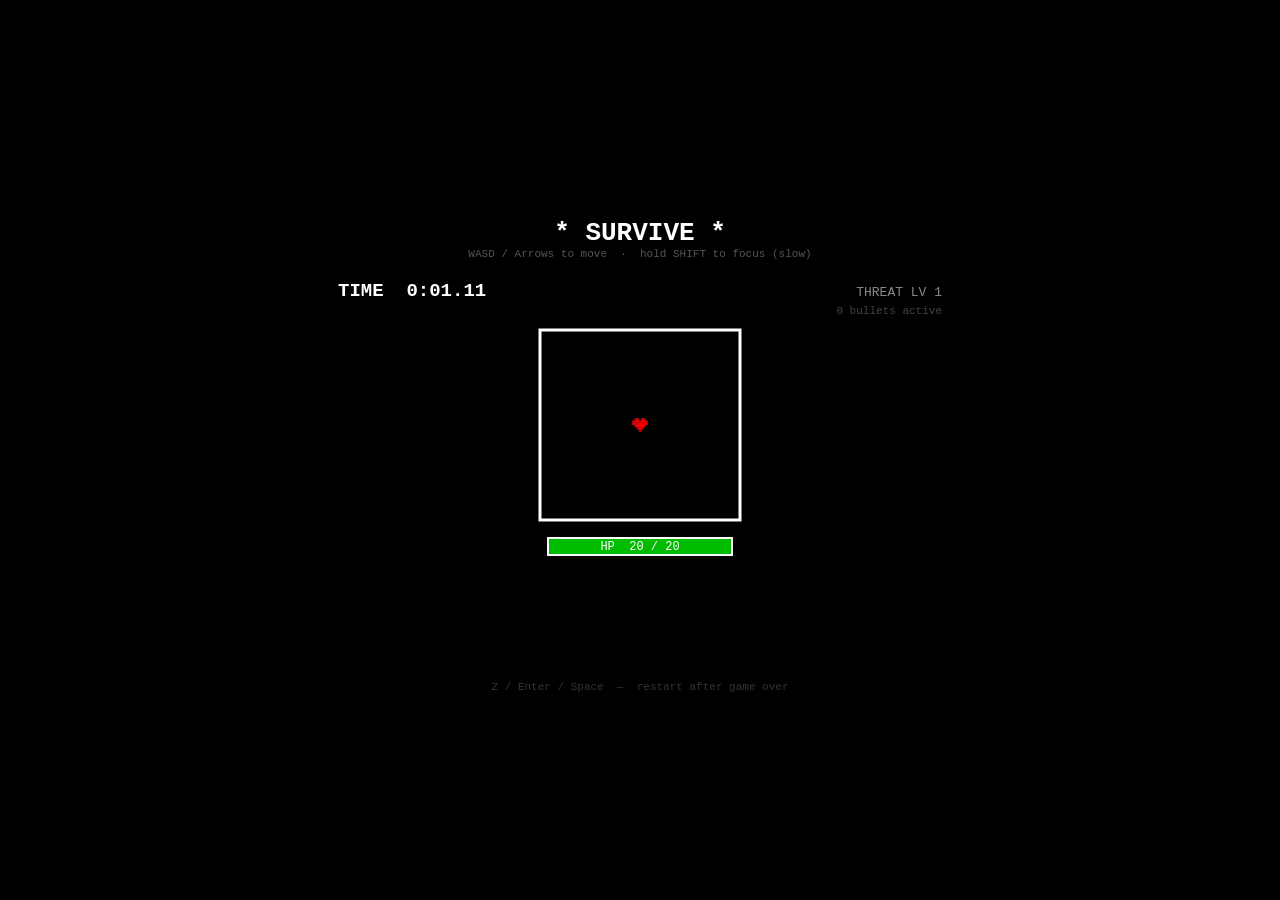
==== survive.html @ 814527ff "Add Undertale-style single-box survival game Player controls a pixel-art heart inside one fixed batt" ====
<!DOCTYPE html>
<html lang="en">
<head>
<meta charset="UTF-8">
<title>* SURVIVE *</title>
<style>
* { margin: 0; padding: 0; box-sizing: border-box; }
body {
    background: #000;
    display: flex;
    justify-content: center;
    align-items: center;
    min-height: 100vh;
    overflow: hidden;
    font-family: 'Courier New', Courier, monospace;
}
canvas { display: block; }
</style>
</head>
<body>
<canvas id="c"></canvas>
<script>
'use strict';

const C = document.getElementById('c');
const X = C.getContext('2d');
C.width  = 640;
C.height = 500;

// ── Battle box (centered) ─────────────────────────────────────────────────────
const BOX = { x: 220, y: 130, w: 200, h: 190 };
const HEART_R   = 5;     // hitbox radius (small, like Undertale)
const HP_MAX    = 20;
const IFRAME_MS = 1100;  // invincibility window after hit (ms)

// ── State ─────────────────────────────────────────────────────────────────────
let gs;
function init() {
    gs = {
        p:       { x: BOX.x + BOX.w / 2, y: BOX.y + BOX.h / 2,
                   hp: HP_MAX, iframes: 0 },
        bullets: [],
        t0:      performance.now(),
        elapsed: 0,
        best:    gs?.best ?? 0,
        over:    false,
        flash:   0,   // red flash intensity when hit
        gen:     null,
        gDelay:  0,
        nextAt:  1200, // ms from start before first attack
    };
}

// ── Input ─────────────────────────────────────────────────────────────────────
const K = {};
addEventListener('keydown', e => {
    K[e.code] = true;
    if (gs.over && ['KeyZ','Enter','Space'].includes(e.code)) init();
    // Prevent arrow keys from scrolling page
    if (['ArrowUp','ArrowDown','ArrowLeft','ArrowRight',' '].includes(e.key))
        e.preventDefault();
});
addEventListener('keyup', e => { K[e.code] = false; });

// ── Helpers ───────────────────────────────────────────────────────────────────
const rnd  = (a, b) => a + Math.random() * (b - a);
const diff = ()     => Math.min(gs.elapsed / 90, 1); // 0→1 over 90 s

function blt(x, y, vx, vy, r = 5, col = '#fff') {
    gs.bullets.push({ x, y, vx, vy, r, col });
}

function aimAt(ox, oy, spd) {
    const dx = gs.p.x - ox, dy = gs.p.y - oy;
    const l = Math.hypot(dx, dy) || 1;
    return [dx / l * spd, dy / l * spd];
}

// Returns a spawn point just off the given side (0=top 1=right 2=bottom 3=left)
function edge(side) {
    const s = (side | 0) % 4;
    if (s === 0) return [BOX.x + rnd(0, BOX.w),     BOX.y - 8           ];
    if (s === 1) return [BOX.x + BOX.w + 8,          BOX.y + rnd(0, BOX.h)];
    if (s === 2) return [BOX.x + rnd(0, BOX.w),     BOX.y + BOX.h + 8  ];
                 return [BOX.x - 8,                  BOX.y + rnd(0, BOX.h)];
}

// ── Attack patterns (generator functions) ─────────────────────────────────────
// Each generator `yield`s the ms to wait before its next step.

function* atk_rain(d) {
    const rows = 8 + (d * 6 | 0), spd = 1.8 + d * 2.2;
    for (let i = 0; i < rows; i++) {
        const gap = rnd(0, 5) | 0;
        for (let c = 0; c < 6; c++) {
            if (c === gap) continue;
            const ox = (i % 2) * 16; // stagger alternate rows
            blt(BOX.x + (BOX.w / 6) * c + BOX.w / 12 + ox, BOX.y - 6, 0, spd);
        }
        yield 95;
    }
}

function* atk_sides(d) {
    const n = 10 + (d * 8 | 0), spd = 2 + d * 2;
    for (let i = 0; i < n; i++) {
        const L = i % 2 === 0;
        blt(L ? BOX.x - 6 : BOX.x + BOX.w + 6,
            BOX.y + rnd(10, BOX.h - 10),
            L ? spd : -spd, 0);
        yield 130;
    }
}

function* atk_aimed(d) {
    const n = 5 + (d * 5 | 0), spd = 2 + d * 2.5, burst = 1 + (d * 2 | 0);
    for (let i = 0; i < n; i++) {
        const [ox, oy] = edge(Math.random() * 4);
        const [vx, vy] = aimAt(ox, oy, spd);
        const base = Math.atan2(vy, vx);
        for (let b = 0; b < burst; b++) {
            const a = base + (b - (burst - 1) / 2) * (Math.PI / 18);
            blt(ox, oy, Math.cos(a) * spd, Math.sin(a) * spd, 5);
        }
        yield 370;
    }
}

function* atk_spiral(d) {
    const n = 18 + (d * 14 | 0), spd = 2 + d * 1.5;
    const cx = BOX.x + BOX.w / 2;
    for (let i = 0; i < n; i++) {
        const a = (i / n) * Math.PI * 4; // two full sweeps
        blt(cx, BOX.y - 6,
            Math.cos(a) * spd,
            Math.abs(Math.sin(a)) * spd + 0.4);
        yield 55;
    }
}

function* atk_wall(d) {
    const slots = 7, spd = 1.6 + d * 1.8;
    for (let w = 0; w < 3; w++) {
        const gap = rnd(0, slots - 1) | 0; // two-slot gap
        for (let s = 0; s < slots; s++) {
            if (s === gap || s === gap + 1) continue;
            blt(BOX.x + (BOX.w / slots) * s + BOX.w / slots / 2, BOX.y - 6, 0, spd);
        }
        yield 680;
    }
}

function* atk_corners(d) {
    const n = 3 + (d * 3 | 0), spd = 2 + d * 2;
    const pts = [
        [BOX.x,          BOX.y         ],
        [BOX.x + BOX.w,  BOX.y         ],
        [BOX.x,          BOX.y + BOX.h ],
        [BOX.x + BOX.w,  BOX.y + BOX.h ],
    ];
    for (let i = 0; i < n; i++) {
        for (const [cx, cy] of pts) {
            const [vx, vy] = aimAt(cx, cy, spd);
            blt(cx, cy, vx, vy, 6);
        }
        yield 320;
    }
}

function* atk_allsides(d) {
    const n = 4 + (d * 4 | 0), spd = 2 + d * 1.8;
    for (let i = 0; i < n; i++) {
        const y = BOX.y + rnd(10, BOX.h - 10);
        const x = BOX.x + rnd(10, BOX.w - 10);
        blt(BOX.x - 6,         y,  spd, 0);
        blt(BOX.x + BOX.w + 6, y, -spd, 0);
        blt(x, BOX.y - 6,         0,  spd);
        blt(x, BOX.y + BOX.h + 6, 0, -spd);
        yield 220;
    }
}

function* atk_drift(d) {
    const n = 8 + (d * 5 | 0), spd = 1.8 + d * 1.6;
    for (let i = 0; i < n; i++) {
        blt(BOX.x + rnd(0, BOX.w), BOX.y - 6,
            rnd(-1, 1) * (0.6 + d * 0.8), spd);
        yield 110;
    }
}

const PATTERNS = [atk_rain, atk_sides, atk_aimed, atk_spiral,
                  atk_wall, atk_corners, atk_allsides, atk_drift];

// ── Update ────────────────────────────────────────────────────────────────────
function update(now, dt) {
    if (gs.over) return;
    const p  = gs.p;
    const d  = diff();
    const ms = now - gs.t0;

    gs.elapsed = ms / 1000;
    if (gs.flash > 0) gs.flash -= dt;

    // Player movement
    const slow = K['ShiftLeft'] || K['ShiftRight'];
    const spd  = slow ? 1.5 : 3.5;
    if (K['ArrowLeft']  || K['KeyA']) p.x = Math.max(BOX.x + HEART_R,          p.x - spd);
    if (K['ArrowRight'] || K['KeyD']) p.x = Math.min(BOX.x + BOX.w - HEART_R,  p.x + spd);
    if (K['ArrowUp']    || K['KeyW']) p.y = Math.max(BOX.y + HEART_R,          p.y - spd);
    if (K['ArrowDown']  || K['KeyS']) p.y = Math.min(BOX.y + BOX.h - HEART_R,  p.y + spd);

    // Pattern scheduling
    if (gs.gen) {
        gs.gDelay -= dt;
        if (gs.gDelay <= 0) {
            const { value, done } = gs.gen.next();
            if (done) {
                gs.gen   = null;
                gs.nextAt = ms + Math.max(280, 1500 - d * 1100);
            } else {
                gs.gDelay = value;
            }
        }
    } else if (ms >= gs.nextAt) {
        gs.gen    = PATTERNS[Math.random() * PATTERNS.length | 0](d);
        gs.gDelay = 0;
    }

    // Move & cull bullets
    gs.bullets = gs.bullets.filter(b => {
        b.x += b.vx;
        b.y += b.vy;
        return b.x > BOX.x - 50 && b.x < BOX.x + BOX.w + 50 &&
               b.y > BOX.y - 50 && b.y < BOX.y + BOX.h + 50;
    });

    // Collision detection
    if (p.iframes > 0) {
        p.iframes -= dt;
    } else {
        for (const b of gs.bullets) {
            if (Math.hypot(b.x - p.x, b.y - p.y) < b.r + HEART_R - 1) {
                p.hp--;
                p.iframes = IFRAME_MS;
                gs.flash  = 300;
                if (p.hp <= 0) {
                    gs.over = true;
                    if (gs.elapsed > gs.best) gs.best = gs.elapsed;
                }
                break;
            }
        }
    }
}

// ── Draw ──────────────────────────────────────────────────────────────────────

// Pixel-art heart (7 × 6 grid)
const HEART_PIX = [
    [0,1,1,0,1,1,0],
    [1,1,1,1,1,1,1],
    [1,1,1,1,1,1,1],
    [0,1,1,1,1,1,0],
    [0,0,1,1,1,0,0],
    [0,0,0,1,0,0,0],
];
function drawHeart(x, y, ps = 2.2) {
    const W = 7 * ps, H = 6 * ps;
    X.fillStyle = '#ff0000';
    for (let r = 0; r < HEART_PIX.length; r++)
        for (let c = 0; c < 7; c++)
            if (HEART_PIX[r][c])
                X.fillRect(x - W / 2 + c * ps, y - H / 2 + r * ps, ps, ps);
}

function fmt(secs) {
    const m = Math.floor(secs / 60);
    const s = (secs % 60).toFixed(2).padStart(5, '0');
    return `${m}:${s}`;
}

function draw(now) {
    const p    = gs.p;
    const slow = K['ShiftLeft'] || K['ShiftRight'];

    // ── Background ──
    X.fillStyle = '#000';
    X.fillRect(0, 0, C.width, C.height);

    // ── Title ──
    X.textAlign = 'center';
    X.fillStyle = '#fff';
    X.font = 'bold 26px "Courier New"';
    X.fillText('* SURVIVE *', C.width / 2, 40);

    X.font = '11px "Courier New"';
    X.fillStyle = '#555';
    X.fillText('WASD / Arrows to move  ·  hold SHIFT to focus (slow)', C.width / 2, 57);

    // ── Timer ──
    X.textAlign = 'left';
    X.fillStyle = '#fff';
    X.font = 'bold 19px "Courier New"';
    X.fillText(`TIME  ${fmt(gs.elapsed)}`, 18, 96);

    if (gs.best > 0) {
        X.fillStyle = '#888';
        X.font = '13px "Courier New"';
        X.fillText(`BEST  ${fmt(gs.best)}`, 18, 114);
    }

    // ── Threat level ──
    const lvl = Math.min(10, (diff() * 10 | 0) + 1);
    X.textAlign = 'right';
    X.fillStyle = lvl >= 8 ? '#ff6644' : lvl >= 5 ? '#ffaa22' : '#888';
    X.font = '13px "Courier New"';
    X.fillText(`THREAT LV ${lvl}`, C.width - 18, 96);
    X.fillStyle = '#444';
    X.font = '11px "Courier New"';
    X.fillText(`${gs.bullets.length} bullets active`, C.width - 18, 114);

    // ── Battle box (flash red when hit) ──
    if (gs.flash > 0) {
        const alpha = Math.min(0.25, gs.flash / 300 * 0.25);
        X.fillStyle = `rgba(255,0,0,${alpha})`;
        X.fillRect(BOX.x, BOX.y, BOX.w, BOX.h);
    }
    const boxAlpha = gs.flash > 0 ? Math.min(1, gs.flash / 80) : 0;
    X.strokeStyle = boxAlpha > 0
        ? `rgba(255,${Math.round(255*(1-boxAlpha))},${Math.round(255*(1-boxAlpha))},1)`
        : '#fff';
    X.lineWidth = 3;
    X.strokeRect(BOX.x, BOX.y, BOX.w, BOX.h);

    // ── Bullets ──
    for (const b of gs.bullets) {
        X.fillStyle = b.col;
        X.beginPath();
        X.arc(b.x, b.y, b.r, 0, Math.PI * 2);
        X.fill();
    }

    // ── Heart (blink during iframes) ──
    if (!gs.over) {
        const blink = p.iframes > 0 && (Math.floor(p.iframes / 80) % 2 === 0);
        if (!blink) drawHeart(p.x, p.y);

        // Show hitbox circle while focused (SHIFT held)
        if (slow) {
            X.strokeStyle = 'rgba(255,180,180,0.8)';
            X.lineWidth = 1;
            X.beginPath();
            X.arc(p.x, p.y, HEART_R, 0, Math.PI * 2);
            X.stroke();
        }
    }

    // ── HP bar ──
    const bw = 184, bh = 17;
    const bx = (C.width - bw) / 2, by = BOX.y + BOX.h + 18;
    X.fillStyle = '#0d0000';
    X.fillRect(bx, by, bw, bh);
    const frac = Math.max(0, p.hp / HP_MAX);
    X.fillStyle = frac > 0.5 ? '#00bb00' : frac > 0.25 ? '#bb7700' : '#bb0000';
    X.fillRect(bx, by, bw * frac, bh);
    X.strokeStyle = '#fff';
    X.lineWidth = 2;
    X.strokeRect(bx, by, bw, bh);
    X.fillStyle = '#fff';
    X.textAlign = 'center';
    X.font = '12px "Courier New"';
    X.fillText(`HP  ${Math.max(0, p.hp)} / ${HP_MAX}`, C.width / 2, by + 12);

    // Controls reminder (bottom)
    X.fillStyle = '#333';
    X.font = '11px "Courier New"';
    X.fillText('Z / Enter / Space  —  restart after game over', C.width / 2, C.height - 10);

    // ── Game Over overlay ──
    if (gs.over) {
        X.fillStyle = 'rgba(0,0,0,0.84)';
        X.fillRect(0, 0, C.width, C.height);

        X.textAlign = 'center';
        X.fillStyle = '#fff';
        X.font = 'bold 36px "Courier New"';
        X.fillText('* YOU DIED *', C.width / 2, C.height / 2 - 86);

        X.font = '17px "Courier New"';
        X.fillStyle = '#aaa';
        X.fillText('You survived for', C.width / 2, C.height / 2 - 28);

        X.font = 'bold 30px "Courier New"';
        X.fillStyle = '#ffdd44';
        X.fillText(fmt(gs.elapsed), C.width / 2, C.height / 2 + 12);

        if (gs.best > 0) {
            const isNew = gs.elapsed >= gs.best - 0.001;
            X.fillStyle = isNew ? '#44ff88' : '#888';
            X.font = '14px "Courier New"';
            X.fillText(
                `Personal Best: ${fmt(gs.best)}${isNew ? '  ★ NEW RECORD!' : ''}`,
                C.width / 2, C.height / 2 + 50
            );
        }

        // Blinking prompt
        if (Math.floor(now / 600) % 2 === 0) {
            X.fillStyle = '#fff';
            X.font = '17px "Courier New"';
            X.fillText('Press Z to try again', C.width / 2, C.height / 2 + 92);
        }
    }
}

// ── Game loop ─────────────────────────────────────────────────────────────────
let last = 0;
function loop(now) {
    const dt = last ? Math.min(now - last, 50) : 16;
    last = now;
    update(now, dt);
    draw(now);
    requestAnimationFrame(loop);
}

init();
requestAnimationFrame(loop);
</script>
</body>
</html>
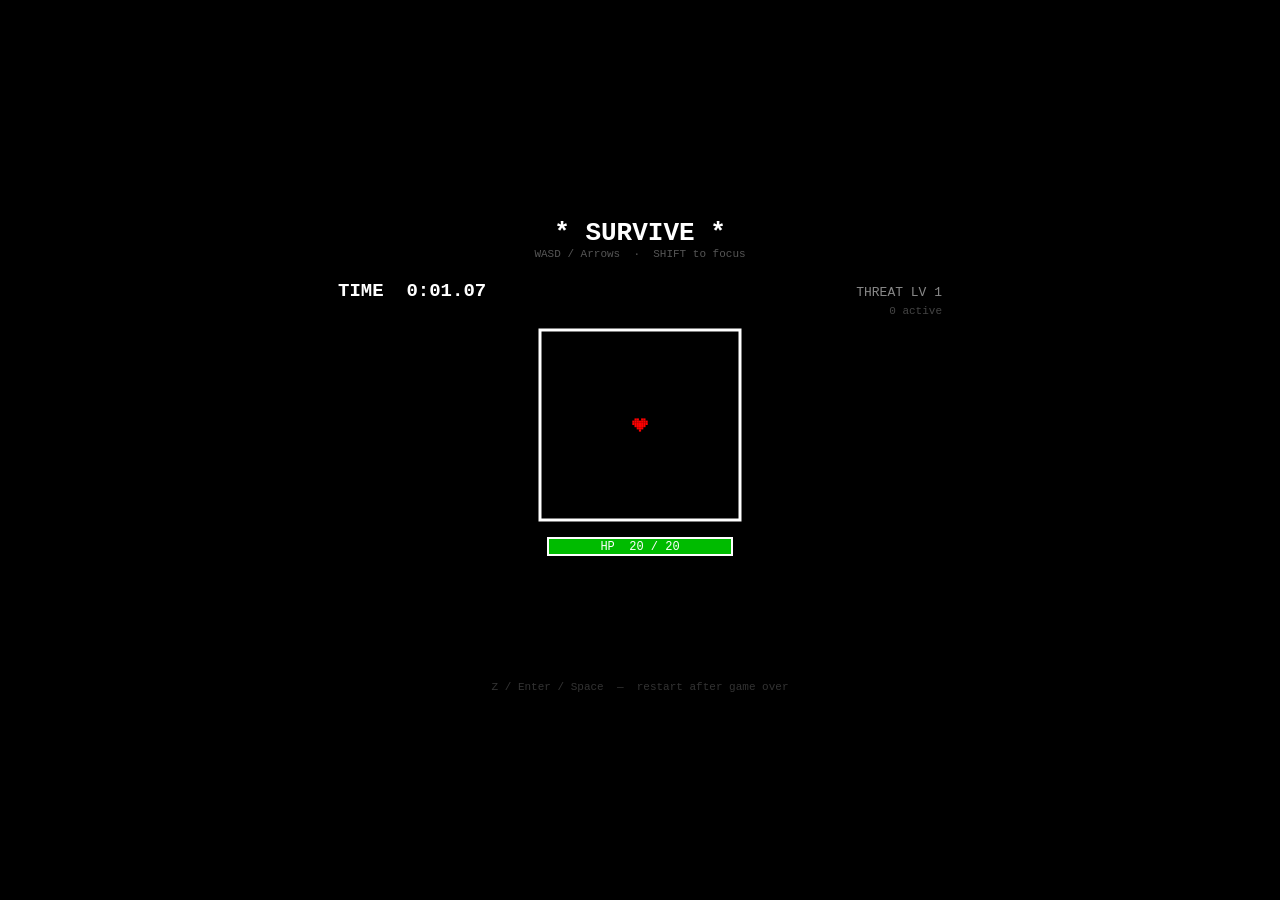
==== commit 85685e2a: "Add beams, spears, and bone walls to survival game Three new attack types inspired by Undertale boss" ====
--- a/survive.html
+++ b/survive.html
@@ -27,27 +27,28 @@
 C.width  = 640;
 C.height = 500;
 
-// ── Battle box (centered) ─────────────────────────────────────────────────────
 const BOX = { x: 220, y: 130, w: 200, h: 190 };
-const HEART_R   = 5;     // hitbox radius (small, like Undertale)
+const HEART_R   = 5;
 const HP_MAX    = 20;
-const IFRAME_MS = 1100;  // invincibility window after hit (ms)
+const IFRAME_MS = 1100;
 
 // ── State ─────────────────────────────────────────────────────────────────────
 let gs;
 function init() {
     gs = {
-        p:       { x: BOX.x + BOX.w / 2, y: BOX.y + BOX.h / 2,
-                   hp: HP_MAX, iframes: 0 },
+        p:      { x: BOX.x + BOX.w / 2, y: BOX.y + BOX.h / 2, hp: HP_MAX, iframes: 0 },
         bullets: [],
+        beams:   [],  // box-spanning laser beams (warning → active)
+        spears:  [],  // Undyne-style directed spears (warning triangle → launch)
+        bones:   [],  // Papyrus-style horizontal walls with a gap
         t0:      performance.now(),
         elapsed: 0,
         best:    gs?.best ?? 0,
         over:    false,
-        flash:   0,   // red flash intensity when hit
+        flash:   0,
         gen:     null,
         gDelay:  0,
-        nextAt:  1200, // ms from start before first attack
+        nextAt:  1200,
     };
 }
 
@@ -56,7 +57,6 @@
 addEventListener('keydown', e => {
     K[e.code] = true;
     if (gs.over && ['KeyZ','Enter','Space'].includes(e.code)) init();
-    // Prevent arrow keys from scrolling page
     if (['ArrowUp','ArrowDown','ArrowLeft','ArrowRight',' '].includes(e.key))
         e.preventDefault();
 });
@@ -64,11 +64,7 @@
 
 // ── Helpers ───────────────────────────────────────────────────────────────────
 const rnd  = (a, b) => a + Math.random() * (b - a);
-const diff = ()     => Math.min(gs.elapsed / 90, 1); // 0→1 over 90 s
-
-function blt(x, y, vx, vy, r = 5, col = '#fff') {
-    gs.bullets.push({ x, y, vx, vy, r, col });
-}
+const diff = ()     => Math.min(gs.elapsed / 90, 1);
 
 function aimAt(ox, oy, spd) {
     const dx = gs.p.x - ox, dy = gs.p.y - oy;
@@ -76,26 +72,65 @@
     return [dx / l * spd, dy / l * spd];
 }
 
-// Returns a spawn point just off the given side (0=top 1=right 2=bottom 3=left)
-function edge(side) {
+function edgePt(side) {
     const s = (side | 0) % 4;
-    if (s === 0) return [BOX.x + rnd(0, BOX.w),     BOX.y - 8           ];
-    if (s === 1) return [BOX.x + BOX.w + 8,          BOX.y + rnd(0, BOX.h)];
-    if (s === 2) return [BOX.x + rnd(0, BOX.w),     BOX.y + BOX.h + 8  ];
-                 return [BOX.x - 8,                  BOX.y + rnd(0, BOX.h)];
-}
-
-// ── Attack patterns (generator functions) ─────────────────────────────────────
-// Each generator `yield`s the ms to wait before its next step.
-
+    if (s === 0) return [BOX.x + rnd(0, BOX.w), BOX.y - 8];
+    if (s === 1) return [BOX.x + BOX.w + 8,     BOX.y + rnd(0, BOX.h)];
+    if (s === 2) return [BOX.x + rnd(0, BOX.w), BOX.y + BOX.h + 8];
+                 return [BOX.x - 8,              BOX.y + rnd(0, BOX.h)];
+}
+
+// Closest-point segment→circle distance check (for spear hitbox)
+function segHitsCircle(x1, y1, x2, y2, cx, cy, r) {
+    const ddx = x2 - x1, ddy = y2 - y1;
+    const len2 = ddx * ddx + ddy * ddy;
+    const t = len2 ? Math.max(0, Math.min(1, ((cx - x1) * ddx + (cy - y1) * ddy) / len2)) : 0;
+    return Math.hypot(x1 + t * ddx - cx, y1 + t * ddy - cy) < r;
+}
+
+// ── Entity spawners ───────────────────────────────────────────────────────────
+function blt(x, y, vx, vy, r = 5, col = '#fff') {
+    gs.bullets.push({ x, y, vx, vy, r, col, alive: true });
+}
+
+// axis 'h'=horizontal beam / 'v'=vertical beam
+// pos = absolute y (h) or absolute x (v) where the beam runs
+function addBeam(axis, pos, warnMs = 950, activeMs = 550, thick = 20) {
+    gs.beams.push({ axis, pos, thick, warnMs, totalWarn: warnMs, activeMs });
+}
+
+// side: 0=top 1=right 2=bottom 3=left
+function addSpear(side, pos, warnMs = 600, spd = 9) {
+    const s = side % 4;
+    let fromX, fromY, dx, dy, warnX, warnY;
+    if (s === 0) { fromX = warnX = pos; fromY = BOX.y - 8;         warnY = BOX.y;          dx =  0; dy =  1; }
+    if (s === 1) { fromX = BOX.x + BOX.w + 8; warnX = BOX.x + BOX.w; fromY = warnY = pos; dx = -1; dy =  0; }
+    if (s === 2) { fromX = warnX = pos; fromY = BOX.y + BOX.h + 8; warnY = BOX.y + BOX.h; dx =  0; dy = -1; }
+    if (s === 3) { fromX = BOX.x - 8; warnX = BOX.x; fromY = warnY = pos;                 dx =  1; dy =  0; }
+    gs.spears.push({
+        fromX, fromY, warnX, warnY,
+        tipX: fromX, tipY: fromY,
+        dx, dy, spd, len: 30,
+        warnMs, totalWarn: warnMs,
+        launched: false, alive: true,
+    });
+}
+
+// Horizontal bone wall moving through the box vertically
+// gapX/gapW are absolute coordinates of the safe gap
+function addBone(vy, gapX, gapW) {
+    const startY = vy > 0 ? BOX.y - 14 : BOX.y + BOX.h + 2;
+    gs.bones.push({ pos: startY, vy, gapX, gapW, thick: 10, alive: true });
+}
+
+// ── Bullet patterns ───────────────────────────────────────────────────────────
 function* atk_rain(d) {
     const rows = 8 + (d * 6 | 0), spd = 1.8 + d * 2.2;
     for (let i = 0; i < rows; i++) {
         const gap = rnd(0, 5) | 0;
         for (let c = 0; c < 6; c++) {
             if (c === gap) continue;
-            const ox = (i % 2) * 16; // stagger alternate rows
-            blt(BOX.x + (BOX.w / 6) * c + BOX.w / 12 + ox, BOX.y - 6, 0, spd);
+            blt(BOX.x + (BOX.w / 6) * c + BOX.w / 12 + (i % 2) * 16, BOX.y - 6, 0, spd);
         }
         yield 95;
     }
@@ -105,9 +140,7 @@
     const n = 10 + (d * 8 | 0), spd = 2 + d * 2;
     for (let i = 0; i < n; i++) {
         const L = i % 2 === 0;
-        blt(L ? BOX.x - 6 : BOX.x + BOX.w + 6,
-            BOX.y + rnd(10, BOX.h - 10),
-            L ? spd : -spd, 0);
+        blt(L ? BOX.x - 6 : BOX.x + BOX.w + 6, BOX.y + rnd(10, BOX.h - 10), L ? spd : -spd, 0);
         yield 130;
     }
 }
@@ -115,7 +148,7 @@
 function* atk_aimed(d) {
     const n = 5 + (d * 5 | 0), spd = 2 + d * 2.5, burst = 1 + (d * 2 | 0);
     for (let i = 0; i < n; i++) {
-        const [ox, oy] = edge(Math.random() * 4);
+        const [ox, oy] = edgePt(Math.random() * 4);
         const [vx, vy] = aimAt(ox, oy, spd);
         const base = Math.atan2(vy, vx);
         for (let b = 0; b < burst; b++) {
@@ -130,18 +163,16 @@
     const n = 18 + (d * 14 | 0), spd = 2 + d * 1.5;
     const cx = BOX.x + BOX.w / 2;
     for (let i = 0; i < n; i++) {
-        const a = (i / n) * Math.PI * 4; // two full sweeps
-        blt(cx, BOX.y - 6,
-            Math.cos(a) * spd,
-            Math.abs(Math.sin(a)) * spd + 0.4);
+        const a = (i / n) * Math.PI * 4;
+        blt(cx, BOX.y - 6, Math.cos(a) * spd, Math.abs(Math.sin(a)) * spd + 0.4);
         yield 55;
     }
 }
 
-function* atk_wall(d) {
+function* atk_bulletwall(d) {
     const slots = 7, spd = 1.6 + d * 1.8;
     for (let w = 0; w < 3; w++) {
-        const gap = rnd(0, slots - 1) | 0; // two-slot gap
+        const gap = rnd(0, slots - 1) | 0;
         for (let s = 0; s < slots; s++) {
             if (s === gap || s === gap + 1) continue;
             blt(BOX.x + (BOX.w / slots) * s + BOX.w / slots / 2, BOX.y - 6, 0, spd);
@@ -152,12 +183,7 @@
 
 function* atk_corners(d) {
     const n = 3 + (d * 3 | 0), spd = 2 + d * 2;
-    const pts = [
-        [BOX.x,          BOX.y         ],
-        [BOX.x + BOX.w,  BOX.y         ],
-        [BOX.x,          BOX.y + BOX.h ],
-        [BOX.x + BOX.w,  BOX.y + BOX.h ],
-    ];
+    const pts = [[BOX.x,BOX.y],[BOX.x+BOX.w,BOX.y],[BOX.x,BOX.y+BOX.h],[BOX.x+BOX.w,BOX.y+BOX.h]];
     for (let i = 0; i < n; i++) {
         for (const [cx, cy] of pts) {
             const [vx, vy] = aimAt(cx, cy, spd);
@@ -170,11 +196,10 @@
 function* atk_allsides(d) {
     const n = 4 + (d * 4 | 0), spd = 2 + d * 1.8;
     for (let i = 0; i < n; i++) {
-        const y = BOX.y + rnd(10, BOX.h - 10);
-        const x = BOX.x + rnd(10, BOX.w - 10);
-        blt(BOX.x - 6,         y,  spd, 0);
+        const y = BOX.y + rnd(10, BOX.h - 10), x = BOX.x + rnd(10, BOX.w - 10);
+        blt(BOX.x - 6,        y,  spd, 0);
         blt(BOX.x + BOX.w + 6, y, -spd, 0);
-        blt(x, BOX.y - 6,         0,  spd);
+        blt(x, BOX.y - 6,        0,  spd);
         blt(x, BOX.y + BOX.h + 6, 0, -spd);
         yield 220;
     }
@@ -183,14 +208,109 @@
 function* atk_drift(d) {
     const n = 8 + (d * 5 | 0), spd = 1.8 + d * 1.6;
     for (let i = 0; i < n; i++) {
-        blt(BOX.x + rnd(0, BOX.w), BOX.y - 6,
-            rnd(-1, 1) * (0.6 + d * 0.8), spd);
+        blt(BOX.x + rnd(0, BOX.w), BOX.y - 6, rnd(-1, 1) * (0.6 + d * 0.8), spd);
         yield 110;
     }
 }
 
-const PATTERNS = [atk_rain, atk_sides, atk_aimed, atk_spiral,
-                  atk_wall, atk_corners, atk_allsides, atk_drift];
+// ── Beam patterns ─────────────────────────────────────────────────────────────
+function* atk_beam_h(d) {
+    const count = 1 + (d * 2 | 0);
+    const ys = [];
+    for (let i = 0; i < count; i++) {
+        let y, tries = 0;
+        do { y = BOX.y + 28 + rnd(0, BOX.h - 56); } while (ys.some(p => Math.abs(p - y) < 44) && ++tries < 20);
+        ys.push(y);
+        addBeam('h', y, 950, 580 + d * 320);
+    }
+    yield 950 + 580 + d * 320 + 300;
+}
+
+function* atk_beam_v(d) {
+    const count = 1 + (d * 1.5 | 0);
+    const xs = [];
+    for (let i = 0; i < count; i++) {
+        let x, tries = 0;
+        do { x = BOX.x + 32 + rnd(0, BOX.w - 64); } while (xs.some(p => Math.abs(p - x) < 52) && ++tries < 20);
+        xs.push(x);
+        addBeam('v', x, 950, 580 + d * 320);
+    }
+    yield 950 + 580 + d * 320 + 300;
+}
+
+function* atk_beam_cross(d) {
+    const rounds = 1 + (d * 1 | 0);
+    for (let r = 0; r < rounds; r++) {
+        const y = BOX.y + 34 + rnd(0, BOX.h - 68);
+        const x = BOX.x + 34 + rnd(0, BOX.w - 68);
+        addBeam('h', y, 1050, 680);
+        addBeam('v', x, 1050, 680);
+        yield 2100;
+    }
+}
+
+function* atk_beam_rapid(d) {
+    const count = 3 + (d * 2 | 0);
+    for (let i = 0; i < count; i++) {
+        const axis = Math.random() < 0.5 ? 'h' : 'v';
+        const pos  = axis === 'h'
+            ? BOX.y + 22 + rnd(0, BOX.h - 44)
+            : BOX.x + 24 + rnd(0, BOX.w - 48);
+        addBeam(axis, pos, 680, 420);
+        yield 780;
+    }
+    yield 500;
+}
+
+// ── Spear patterns (Undyne-style) ─────────────────────────────────────────────
+function* atk_spears(d) {
+    const waves = 2 + (d * 2 | 0);
+    for (let w = 0; w < waves; w++) {
+        const side  = Math.floor(Math.random() * 4);
+        const count = 3 + (d * 4 | 0);
+        for (let i = 0; i < count; i++) {
+            const t = i / Math.max(count - 1, 1);
+            const pos = side === 0 || side === 2
+                ? BOX.x + 20 + t * (BOX.w - 40)
+                : BOX.y + 20 + t * (BOX.h - 40);
+            addSpear(side, pos, 500 + i * 80, 8 + d * 5);
+        }
+        yield 1900;
+    }
+}
+
+function* atk_spears_aimed(d) {
+    const n = 4 + (d * 4 | 0), spd = 9 + d * 4;
+    for (let i = 0; i < n; i++) {
+        const side = Math.floor(Math.random() * 4);
+        const pos  = side === 0 || side === 2
+            ? Math.max(BOX.x + 10, Math.min(BOX.x + BOX.w - 10, gs.p.x + rnd(-20, 20)))
+            : Math.max(BOX.y + 10, Math.min(BOX.y + BOX.h - 10, gs.p.y + rnd(-20, 20)));
+        addSpear(side, pos, 650, spd);
+        yield 480;
+    }
+}
+
+// ── Bone wall patterns (Papyrus-style) ────────────────────────────────────────
+function* atk_bones(d) {
+    const waves = 3 + (d * 3 | 0), spd = 1.2 + d * 1.5;
+    for (let i = 0; i < waves; i++) {
+        const gapW = Math.max(36, 52 - d * 16);
+        const gapX = BOX.x + rnd(8, BOX.w - gapW - 8);
+        addBone(Math.random() < 0.5 ? spd : -spd, gapX, gapW);
+        yield 920;
+    }
+    yield 700;
+}
+
+// ── Pattern registry ──────────────────────────────────────────────────────────
+const PATTERNS = [
+    atk_rain, atk_sides, atk_aimed, atk_spiral, atk_bulletwall,
+    atk_corners, atk_allsides, atk_drift,
+    atk_beam_h, atk_beam_v, atk_beam_cross, atk_beam_rapid,
+    atk_spears, atk_spears_aimed,
+    atk_bones,
+];
 
 // ── Update ────────────────────────────────────────────────────────────────────
 function update(now, dt) {
@@ -205,10 +325,10 @@
     // Player movement
     const slow = K['ShiftLeft'] || K['ShiftRight'];
     const spd  = slow ? 1.5 : 3.5;
-    if (K['ArrowLeft']  || K['KeyA']) p.x = Math.max(BOX.x + HEART_R,          p.x - spd);
-    if (K['ArrowRight'] || K['KeyD']) p.x = Math.min(BOX.x + BOX.w - HEART_R,  p.x + spd);
-    if (K['ArrowUp']    || K['KeyW']) p.y = Math.max(BOX.y + HEART_R,          p.y - spd);
-    if (K['ArrowDown']  || K['KeyS']) p.y = Math.min(BOX.y + BOX.h - HEART_R,  p.y + spd);
+    if (K['ArrowLeft']  || K['KeyA']) p.x = Math.max(BOX.x + HEART_R,         p.x - spd);
+    if (K['ArrowRight'] || K['KeyD']) p.x = Math.min(BOX.x + BOX.w - HEART_R, p.x + spd);
+    if (K['ArrowUp']    || K['KeyW']) p.y = Math.max(BOX.y + HEART_R,         p.y - spd);
+    if (K['ArrowDown']  || K['KeyS']) p.y = Math.min(BOX.y + BOX.h - HEART_R, p.y + spd);
 
     // Pattern scheduling
     if (gs.gen) {
@@ -216,7 +336,7 @@
         if (gs.gDelay <= 0) {
             const { value, done } = gs.gen.next();
             if (done) {
-                gs.gen   = null;
+                gs.gen    = null;
                 gs.nextAt = ms + Math.max(280, 1500 - d * 1100);
             } else {
                 gs.gDelay = value;
@@ -227,36 +347,85 @@
         gs.gDelay = 0;
     }
 
-    // Move & cull bullets
-    gs.bullets = gs.bullets.filter(b => {
+    // Central hit handler — only fires when not in iframes
+    function tryHit() {
+        if (p.iframes > 0) return false;
+        p.hp--;
+        p.iframes = IFRAME_MS;
+        gs.flash  = 300;
+        if (p.hp <= 0) {
+            gs.over = true;
+            if (gs.elapsed > gs.best) gs.best = gs.elapsed;
+        }
+        return true;
+    }
+
+    // ── Bullets ──
+    for (const b of gs.bullets) {
         b.x += b.vx;
         b.y += b.vy;
-        return b.x > BOX.x - 50 && b.x < BOX.x + BOX.w + 50 &&
-               b.y > BOX.y - 50 && b.y < BOX.y + BOX.h + 50;
-    });
-
-    // Collision detection
-    if (p.iframes > 0) {
-        p.iframes -= dt;
-    } else {
-        for (const b of gs.bullets) {
-            if (Math.hypot(b.x - p.x, b.y - p.y) < b.r + HEART_R - 1) {
-                p.hp--;
-                p.iframes = IFRAME_MS;
-                gs.flash  = 300;
-                if (p.hp <= 0) {
-                    gs.over = true;
-                    if (gs.elapsed > gs.best) gs.best = gs.elapsed;
-                }
-                break;
+        if (b.alive && Math.hypot(b.x - p.x, b.y - p.y) < b.r + HEART_R - 1) {
+            if (tryHit()) b.alive = false;
+        }
+        if (b.x < BOX.x - 50 || b.x > BOX.x + BOX.w + 50 ||
+            b.y < BOX.y - 50 || b.y > BOX.y + BOX.h + 50)  b.alive = false;
+    }
+    gs.bullets = gs.bullets.filter(b => b.alive);
+
+    // iframes tick (after all collision checks this frame)
+    if (p.iframes > 0) p.iframes -= dt;
+
+    // ── Beams ──
+    for (let i = gs.beams.length - 1; i >= 0; i--) {
+        const b = gs.beams[i];
+        if (b.warnMs > 0) {
+            b.warnMs -= dt;
+        } else {
+            b.activeMs -= dt;
+            // Collision during active phase
+            if (b.axis === 'h') {
+                if (p.y - HEART_R < b.pos + b.thick / 2 && p.y + HEART_R > b.pos - b.thick / 2)
+                    tryHit();
+            } else {
+                if (p.x - HEART_R < b.pos + b.thick / 2 && p.x + HEART_R > b.pos - b.thick / 2)
+                    tryHit();
             }
-        }
-    }
+            if (b.activeMs <= 0) gs.beams.splice(i, 1);
+        }
+    }
+
+    // ── Spears ──
+    for (const s of gs.spears) {
+        if (!s.alive) continue;
+        if (s.warnMs > 0) {
+            s.warnMs -= dt;
+        } else {
+            if (!s.launched) s.launched = true;
+            s.tipX += s.dx * s.spd;
+            s.tipY += s.dy * s.spd;
+            const tailX = s.tipX - s.dx * s.len, tailY = s.tipY - s.dy * s.len;
+            if (segHitsCircle(tailX, tailY, s.tipX, s.tipY, p.x, p.y, HEART_R + 3))
+                if (tryHit()) s.alive = false;
+            if (s.tipX < BOX.x - 80 || s.tipX > BOX.x + BOX.w + 80 ||
+                s.tipY < BOX.y - 80 || s.tipY > BOX.y + BOX.h + 80)  s.alive = false;
+        }
+    }
+    gs.spears = gs.spears.filter(s => s.alive);
+
+    // ── Bone walls ──
+    for (const w of gs.bones) {
+        if (!w.alive) continue;
+        w.pos += w.vy;
+        // Safe if player center is inside the gap
+        const inWallY = p.y + HEART_R > w.pos && p.y - HEART_R < w.pos + w.thick;
+        const inGap   = p.x > w.gapX && p.x < w.gapX + w.gapW;
+        if (inWallY && !inGap) tryHit();
+        if (w.pos > BOX.y + BOX.h + 20 || w.pos + w.thick < BOX.y - 20) w.alive = false;
+    }
+    gs.bones = gs.bones.filter(w => w.alive);
 }
 
 // ── Draw ──────────────────────────────────────────────────────────────────────
-
-// Pixel-art heart (7 × 6 grid)
 const HEART_PIX = [
     [0,1,1,0,1,1,0],
     [1,1,1,1,1,1,1],
@@ -274,43 +443,39 @@
                 X.fillRect(x - W / 2 + c * ps, y - H / 2 + r * ps, ps, ps);
 }
 
-function fmt(secs) {
-    const m = Math.floor(secs / 60);
-    const s = (secs % 60).toFixed(2).padStart(5, '0');
-    return `${m}:${s}`;
+function fmt(s) {
+    const m = Math.floor(s / 60);
+    return `${m}:${(s % 60).toFixed(2).padStart(5, '0')}`;
 }
 
 function draw(now) {
     const p    = gs.p;
     const slow = K['ShiftLeft'] || K['ShiftRight'];
 
-    // ── Background ──
     X.fillStyle = '#000';
     X.fillRect(0, 0, C.width, C.height);
 
-    // ── Title ──
+    // Title
     X.textAlign = 'center';
     X.fillStyle = '#fff';
     X.font = 'bold 26px "Courier New"';
     X.fillText('* SURVIVE *', C.width / 2, 40);
-
     X.font = '11px "Courier New"';
     X.fillStyle = '#555';
-    X.fillText('WASD / Arrows to move  ·  hold SHIFT to focus (slow)', C.width / 2, 57);
-
-    // ── Timer ──
+    X.fillText('WASD / Arrows  ·  SHIFT to focus', C.width / 2, 57);
+
+    // Timer (left)
     X.textAlign = 'left';
     X.fillStyle = '#fff';
     X.font = 'bold 19px "Courier New"';
     X.fillText(`TIME  ${fmt(gs.elapsed)}`, 18, 96);
-
     if (gs.best > 0) {
         X.fillStyle = '#888';
         X.font = '13px "Courier New"';
         X.fillText(`BEST  ${fmt(gs.best)}`, 18, 114);
     }
 
-    // ── Threat level ──
+    // Threat level (right)
     const lvl = Math.min(10, (diff() * 10 | 0) + 1);
     X.textAlign = 'right';
     X.fillStyle = lvl >= 8 ? '#ff6644' : lvl >= 5 ? '#ffaa22' : '#888';
@@ -318,20 +483,114 @@
     X.fillText(`THREAT LV ${lvl}`, C.width - 18, 96);
     X.fillStyle = '#444';
     X.font = '11px "Courier New"';
-    X.fillText(`${gs.bullets.length} bullets active`, C.width - 18, 114);
-
-    // ── Battle box (flash red when hit) ──
+    const tot = gs.bullets.length + gs.spears.filter(s => s.launched).length;
+    X.fillText(`${tot} active`, C.width - 18, 114);
+
+    // Box flash on hit
     if (gs.flash > 0) {
-        const alpha = Math.min(0.25, gs.flash / 300 * 0.25);
-        X.fillStyle = `rgba(255,0,0,${alpha})`;
+        X.fillStyle = `rgba(255,0,0,${gs.flash / 300 * 0.22})`;
         X.fillRect(BOX.x, BOX.y, BOX.w, BOX.h);
     }
-    const boxAlpha = gs.flash > 0 ? Math.min(1, gs.flash / 80) : 0;
-    X.strokeStyle = boxAlpha > 0
-        ? `rgba(255,${Math.round(255*(1-boxAlpha))},${Math.round(255*(1-boxAlpha))},1)`
+    X.strokeStyle = gs.flash > 0
+        ? `rgb(255,${Math.round(180 * (1 - gs.flash / 300))},${Math.round(180 * (1 - gs.flash / 300))})`
         : '#fff';
     X.lineWidth = 3;
     X.strokeRect(BOX.x, BOX.y, BOX.w, BOX.h);
+
+    // ── Draw beams ──
+    for (const b of gs.beams) {
+        X.save();
+        if (b.warnMs > 0) {
+            // Flickering warning line — speeds up as beam approaches
+            const fast  = b.warnMs < 280;
+            const pulse = Math.floor(b.warnMs / (fast ? 45 : 90)) % 2;
+            X.globalAlpha = pulse ? 0.95 : 0.2;
+            X.strokeStyle = '#ffff55';
+            X.lineWidth = 2;
+            X.setLineDash([8, 5]);
+            X.beginPath();
+            if (b.axis === 'h') { X.moveTo(BOX.x, b.pos); X.lineTo(BOX.x + BOX.w, b.pos); }
+            else                 { X.moveTo(b.pos, BOX.y); X.lineTo(b.pos, BOX.y + BOX.h); }
+            X.stroke();
+        } else {
+            // Active beam: glow + solid body + bright core
+            const fade = Math.min(1, b.activeMs / 80);
+            X.globalAlpha = fade;
+            // Outer glow
+            X.fillStyle = 'rgba(180,210,255,0.3)';
+            if (b.axis === 'h') X.fillRect(BOX.x, b.pos - b.thick / 2 - 6, BOX.w, b.thick + 12);
+            else                X.fillRect(b.pos - b.thick / 2 - 6, BOX.y, b.thick + 12, BOX.h);
+            // Main body
+            X.fillStyle = '#fff';
+            if (b.axis === 'h') X.fillRect(BOX.x, b.pos - b.thick / 2, BOX.w, b.thick);
+            else                X.fillRect(b.pos - b.thick / 2, BOX.y, b.thick, BOX.h);
+            // Bright core
+            X.fillStyle = '#c8e4ff';
+            if (b.axis === 'h') X.fillRect(BOX.x, b.pos - 3, BOX.w, 6);
+            else                X.fillRect(b.pos - 3, BOX.y, 6, BOX.h);
+        }
+        X.restore();
+    }
+
+    // ── Draw spears ──
+    for (const s of gs.spears) {
+        if (!s.alive) continue;
+        X.save();
+        if (!s.launched) {
+            // Warning triangle at box edge, pointing inward
+            const fast  = s.warnMs < 220;
+            const pulse = Math.floor(s.warnMs / (fast ? 40 : 85)) % 2;
+            X.globalAlpha = pulse ? 1 : 0.25;
+            X.fillStyle = '#ffffff';
+            X.translate(s.warnX, s.warnY);
+            X.rotate(Math.atan2(s.dy, s.dx));
+            X.beginPath();
+            X.moveTo(11, 0);
+            X.lineTo(-7, -7);
+            X.lineTo(-7,  7);
+            X.closePath();
+            X.fill();
+        } else {
+            // Active spear: thick line with glowing tip
+            const tailX = s.tipX - s.dx * s.len, tailY = s.tipY - s.dy * s.len;
+            X.strokeStyle = '#ffffff';
+            X.lineWidth = 7;
+            X.lineCap = 'round';
+            X.beginPath();
+            X.moveTo(tailX, tailY);
+            X.lineTo(s.tipX, s.tipY);
+            X.stroke();
+            // Bright tip dot
+            X.fillStyle = '#99ccff';
+            X.beginPath();
+            X.arc(s.tipX, s.tipY, 4, 0, Math.PI * 2);
+            X.fill();
+        }
+        X.restore();
+    }
+
+    // ── Draw bone walls ──
+    for (const w of gs.bones) {
+        if (!w.alive) continue;
+        X.save();
+        X.fillStyle = '#fff';
+        const cy    = w.pos + w.thick / 2;
+        const gapEnd = w.gapX + w.gapW;
+        // Left segment
+        const lW = w.gapX - BOX.x;
+        if (lW > 0) X.fillRect(BOX.x, w.pos, lW, w.thick);
+        // Right segment
+        const rW = BOX.x + BOX.w - gapEnd;
+        if (rW > 0) X.fillRect(gapEnd, w.pos, rW, w.thick);
+        // Bone knobs at segment ends (give it the classic bone look)
+        const knobR = w.thick * 0.72;
+        for (const kx of [BOX.x, w.gapX, gapEnd, BOX.x + BOX.w]) {
+            X.beginPath();
+            X.arc(kx, cy, knobR, 0, Math.PI * 2);
+            X.fill();
+        }
+        X.restore();
+    }
 
     // ── Bullets ──
     for (const b of gs.bullets) {
@@ -341,14 +600,12 @@
         X.fill();
     }
 
-    // ── Heart (blink during iframes) ──
+    // ── Heart ──
     if (!gs.over) {
         const blink = p.iframes > 0 && (Math.floor(p.iframes / 80) % 2 === 0);
         if (!blink) drawHeart(p.x, p.y);
-
-        // Show hitbox circle while focused (SHIFT held)
         if (slow) {
-            X.strokeStyle = 'rgba(255,180,180,0.8)';
+            X.strokeStyle = 'rgba(255,180,180,0.85)';
             X.lineWidth = 1;
             X.beginPath();
             X.arc(p.x, p.y, HEART_R, 0, Math.PI * 2);
@@ -357,8 +614,7 @@
     }
 
     // ── HP bar ──
-    const bw = 184, bh = 17;
-    const bx = (C.width - bw) / 2, by = BOX.y + BOX.h + 18;
+    const bw = 184, bh = 17, bx = (C.width - bw) / 2, by = BOX.y + BOX.h + 18;
     X.fillStyle = '#0d0000';
     X.fillRect(bx, by, bw, bh);
     const frac = Math.max(0, p.hp / HP_MAX);
@@ -372,29 +628,25 @@
     X.font = '12px "Courier New"';
     X.fillText(`HP  ${Math.max(0, p.hp)} / ${HP_MAX}`, C.width / 2, by + 12);
 
-    // Controls reminder (bottom)
+    // Bottom hint
     X.fillStyle = '#333';
     X.font = '11px "Courier New"';
     X.fillText('Z / Enter / Space  —  restart after game over', C.width / 2, C.height - 10);
 
-    // ── Game Over overlay ──
+    // ── Game Over ──
     if (gs.over) {
         X.fillStyle = 'rgba(0,0,0,0.84)';
         X.fillRect(0, 0, C.width, C.height);
-
         X.textAlign = 'center';
         X.fillStyle = '#fff';
         X.font = 'bold 36px "Courier New"';
         X.fillText('* YOU DIED *', C.width / 2, C.height / 2 - 86);
-
         X.font = '17px "Courier New"';
         X.fillStyle = '#aaa';
         X.fillText('You survived for', C.width / 2, C.height / 2 - 28);
-
         X.font = 'bold 30px "Courier New"';
         X.fillStyle = '#ffdd44';
         X.fillText(fmt(gs.elapsed), C.width / 2, C.height / 2 + 12);
-
         if (gs.best > 0) {
             const isNew = gs.elapsed >= gs.best - 0.001;
             X.fillStyle = isNew ? '#44ff88' : '#888';
@@ -404,8 +656,6 @@
                 C.width / 2, C.height / 2 + 50
             );
         }
-
-        // Blinking prompt
         if (Math.floor(now / 600) % 2 === 0) {
             X.fillStyle = '#fff';
             X.font = '17px "Courier New"';
